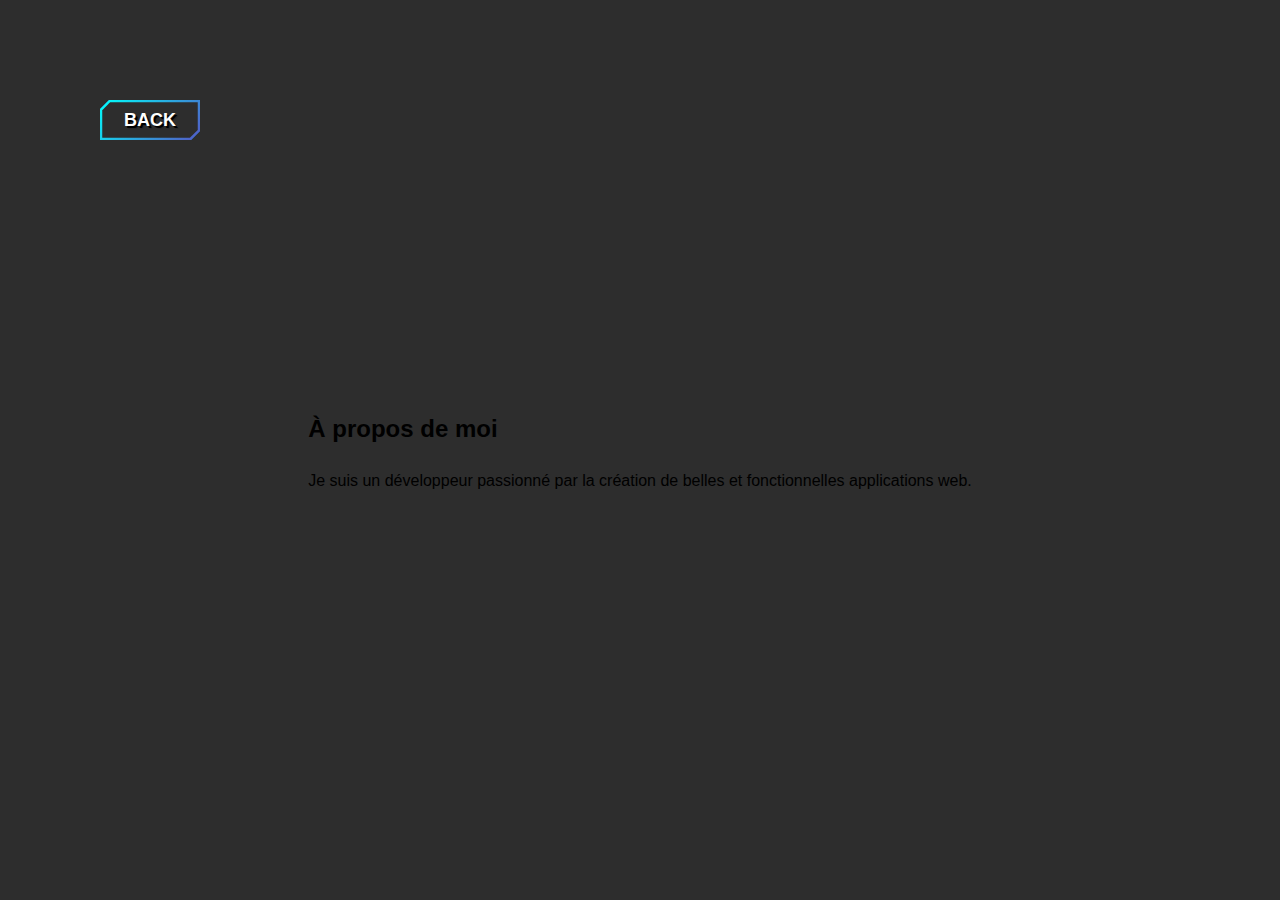
==== about.html @ 2fcabc9f "intialize project" ====
<!DOCTYPE html>
<html lang="en">
<head>
    <meta charset="UTF-8">
    <meta name="viewport" content="width=device-width, initial-scale=1.0">
    <title>À propos de moi</title>
    <link rel="stylesheet" href="styles.css">
</head>
<body>
    <nav>
        <div class="nav-wrapper">
            <a href="index.html"><button class="btn btn-back">Back</button></a>
        </div>
    </nav>
    <div class="container white-text">
        <h2>À propos de moi</h2>
        <p>Je suis un développeur passionné par la création de belles et fonctionnelles applications web.</p>
    </div>
</body>
</html>
---- styles.css ----
@keyframes move {
  100% {
    transform: translate3d(0, 0, 1px) rotate(360deg);
  }
}

body {
  font-family: "Roboto", sans-serif;
  line-height: 1.6;
  display: flex;
  justify-content: center;
  align-items: center;
  height: 100vh;
  margin: 0;
  background-color: #2d2d2d;
  overflow: hidden;
}

/*title style*/
h1 {
  font-size: 6em;
  color: white;
  position: absolute;
  top: 10%;
  left: 50%;
  background: linear-gradient(to right, #84bee5, #0030cf);
  /* background: linear-gradient(to right, #84bee5, #4f71e2); */
  -webkit-background-clip: text;
  -webkit-text-fill-color: transparent;
  transform: translateX(-50%);
  text-shadow: 4px 3px 0px #fff, 9px 8px 0px rgba(0, 0, 0, 0.15);
}


/*use for the button design*/
.btn {
  --border-color: linear-gradient(-45deg, #0011ff, #7e03aa, #00fffb);
  --border-width: 0.125em;
  --curve-size: 0.5em;
  --blur: 30px;
  --bg: #2d2d2d;
  font-weight: bold;
  --color: #ffffff;
  text-shadow: 2px 2px 0px #000000, 3px 3px 0px rgba(0, 0, 0, 0.15);
  color: var(--color);
  cursor: pointer;
  position: relative;
  isolation: isolate;
  display: inline-grid;
  place-content: center;
  padding: 0.5em 1.5em;
  margin: 5rem;
  font-size: 20px;
  border: 0;
  text-transform: uppercase;
  box-shadow: 10px 10px 20px rgba(0, 0, 0, 0.6);
  clip-path: polygon(
    /* Top-left */ 0% var(--curve-size),
    var(--curve-size) 0,
    /* top-right */ 100% 0,
    100% calc(100% - var(--curve-size)),
    /* bottom-right 1 */ calc(100% - var(--curve-size)) 100%,
    /* bottom-right 2 */ 0 100%
  );
  transition: color 250ms;
}

.btn::after,
.btn::before {
  content: "";
  position: absolute;
  inset: 0;
}

.btn::before {
  background: var(--border-color);
  background-size: 300% 300%;
  animation: move-bg7234 5s ease infinite;
  z-index: -2;
}

@keyframes move-bg7234 {
  0% {
    background-position: 31% 0%;
  }

  50% {
    background-position: 70% 100%;
  }

  100% {
    background-position: 31% 0%;
  }
}

.btn::after {
  background: var(--bg);
  z-index: -1;
  clip-path: polygon(
    /* Top-left */ var(--border-width)
      calc(var(--curve-size) + var(--border-width) * 0.5),
    calc(var(--curve-size) + var(--border-width) * 0.5) var(--border-width),
    /* top-right */ calc(100% - var(--border-width)) var(--border-width),
    calc(100% - var(--border-width))
      calc(100% - calc(var(--curve-size) + var(--border-width) * 0.5)),
    /* bottom-right 1 */
      calc(100% - calc(var(--curve-size) + var(--border-width) * 0.5))
      calc(100% - var(--border-width)),
    /* bottom-right 2 */ var(--border-width) calc(100% - var(--border-width))
  );
  transition: clip-path 500ms;
}

.btn:where(:hover, :focus)::after {
  clip-path: polygon(
    /* Top-left */ calc(100% - var(--border-width))
      calc(100% - calc(var(--curve-size) + var(--border-width) * 0.5)),
    calc(100% - var(--border-width)) var(--border-width),
    /* top-right */ calc(100% - var(--border-width)) var(--border-width),
    calc(100% - var(--border-width))
      calc(100% - calc(var(--curve-size) + var(--border-width) * 0.5)),
    /* bottom-right 1 */
      calc(100% - calc(var(--curve-size) + var(--border-width) * 0.5))
      calc(100% - var(--border-width)),
    /* bottom-right 2 */
      calc(100% - calc(var(--curve-size) + var(--border-width) * 0.5))
      calc(100% - var(--border-width))
  );
  transition: 200ms;
}

.btn:where(:hover, :focus) {
    --color: #ffffff;
    text-shadow: 2px 2px 0px #000000, 3px 3px 0px rgba(0, 0, 0, 0.15);

}

/*Use for back button position*/
.nav-wrapper {
    position: absolute;
    top: 20px;
    left: 20px;
}
.btn-back {
    background: linear-gradient(
        0deg,
        rgb(18, 144, 218) 0%,
        rgb(61, 65, 199) 100%
    );
    line-height: 42px;
    padding: 0;
    border: none;
    color: white;
    font-size: 18px;
    width: 100px;
    height: 40px;
    text-align: center;
    cursor: pointer;
    transition: all 0.3s ease;
}


/*use for the background animation*/
.animated-background {
  .background {
    position: fixed;
    width: 100vw;
    height: 100vh;
    top: 0;
    left: 0;
    background: #232226;
    overflow: hidden;
  }

  .background span {
    width: 1vmin;
    height: 1vmin;
    border-radius: 1vmin;
    backface-visibility: hidden;
    position: absolute;
    animation: move;
    animation-duration: 50;
    animation-timing-function: linear;
    animation-iteration-count: infinite;
  }

  .background span:nth-child(0) {
    color: #58e4d4;
    top: 75%;
    left: 23%;
    animation-duration: 6s;
    animation-delay: -1s;
    transform-origin: -20vw 15vh;
    box-shadow: 2vmin 0 0.2986389232246134vmin currentColor;
  }
  .background span:nth-child(1) {
    color: #5401e4;
    top: 55%;
    left: 3%;
    animation-duration: 6s;
    animation-delay: -1s;
    transform-origin: 23vw 23vh;
    box-shadow: 2vmin 0 0.7322064006872346vmin currentColor;
  }
  .background span:nth-child(2) {
    color: #5401e4;
    top: 52%;
    left: 8%;
    animation-duration: 6s;
    animation-delay: -1s;
    transform-origin: -14vw -21vh;
    box-shadow: 2vmin 0 1.0617738849716518vmin currentColor;
  }
  .background span:nth-child(3) {
    color: #58e4d4;
    top: 27%;
    left: 1%;
    animation-duration: 6s;
    animation-delay: -1s;
    transform-origin: 25vw -20vh;
    box-shadow: 2vmin 0 0.9183215234120612vmin currentColor;
  }
  .background span:nth-child(4) {
    color: #5401e4;
    top: 48%;
    left: 86%;
    animation-duration: 6s;
    animation-delay: -1s;
    transform-origin: 12vw -8vh;
    box-shadow: 2vmin 0 0.6065288446384751vmin currentColor;
  }
  .background span:nth-child(5) {
    color: #58e4d4;
    top: 24%;
    left: 9%;
    animation-duration: 6s;
    animation-delay: -1s;
    transform-origin: -6vw -24vh;
    box-shadow: -2vmin 0 1.2024952966185651vmin currentColor;
  }
  .background span:nth-child(6) {
    color: #5401e4;
    top: 54%;
    left: 58%;
    animation-duration: 6s;
    animation-delay: -1s;
    transform-origin: -14vw 11vh;
    box-shadow: -2vmin 0 0.9686932808489173vmin currentColor;
  }
  .background span:nth-child(7) {
    color: #58e4d4;
    top: 6%;
    left: 74%;
    animation-duration: 6s;
    animation-delay: -1s;
    transform-origin: 22vw 19vh;
    box-shadow: 2vmin 0 1.178253410980979vmin currentColor;
  }
  .background span:nth-child(8) {
    color: #58e4d4;
    top: 97%;
    left: 65%;
    animation-duration: 6s;
    animation-delay: -1s;
    transform-origin: -1vw -2vh;
    box-shadow: 2vmin 0 0.7351785249300649vmin currentColor;
  }
  .background span:nth-child(9) {
    color: #0945fb;
    top: 74%;
    left: 73%;
    animation-duration: 6s;
    animation-delay: -1s;
    transform-origin: -19vw 24vh;
    box-shadow: 2vmin 0 0.7138307772938237vmin currentColor;
  }
  .background span:nth-child(10) {
    color: #58e4d4;
    top: 18%;
    left: 41%;
    animation-duration: 6s;
    animation-delay: -1s;
    transform-origin: 11vw 5vh;
    box-shadow: 2vmin 0 0.7691682200535657vmin currentColor;
  }
  .background span:nth-child(11) {
    color: #5401e4;
    top: 34%;
    left: 89%;
    animation-duration: 6s;
    animation-delay: -1s;
    transform-origin: 24vw 0vh;
    box-shadow: 2vmin 0 0.28718179640320773vmin currentColor;
  }
  .background span:nth-child(12) {
    color: #5401e4;
    top: 52%;
    left: 38%;
    animation-duration: 6s;
    animation-delay: -1s;
    transform-origin: -19vw 7vh;
    box-shadow: 2vmin 0 0.884307398394627vmin currentColor;
  }
  .background span:nth-child(13) {
    color: #5401e4;
    top: 30%;
    left: 83%;
    animation-duration: 6s;
    animation-delay: -1s;
    transform-origin: 0vw 10vh;
    box-shadow: -2vmin 0 0.6554294416240523vmin currentColor;
  }
  .background span:nth-child(14) {
    color: #5401e4;
    top: 85%;
    left: 82%;
    animation-duration: 6s;
    animation-delay: -1s;
    transform-origin: -7vw -18vh;
    box-shadow: -2vmin 0 0.5119717152768986vmin currentColor;
  }
  .background span:nth-child(15) {
    color: #0945fb;
    top: 81%;
    left: 19%;
    animation-duration: 6s;
    animation-delay: -1s;
    transform-origin: 22vw 17vh;
    box-shadow: 2vmin 0 0.5359654977241957vmin currentColor;
  }
  .background span:nth-child(16) {
    color: #5401e4;
    top: 64%;
    left: 18%;
    animation-duration: 6s;
    animation-delay: -1s;
    transform-origin: 7vw -21vh;
    box-shadow: -2vmin 0 0.7017371369060212vmin currentColor;
  }
  .background span:nth-child(17) {
    color: #58e4d4;
    top: 7%;
    left: 78%;
    animation-duration: 6s;
    animation-delay: -1s;
    transform-origin: -23vw -22vh;
    box-shadow: -2vmin 0 0.8038039810443898vmin currentColor;
  }
  .background span:nth-child(18) {
    color: #5401e4;
    top: 4%;
    left: 99%;
    animation-duration: 6s;
    animation-delay: -1s;
    transform-origin: 21vw 20vh;
    box-shadow: 2vmin 0 0.7711532745957841vmin currentColor;
  }
  .background span:nth-child(19) {
    color: #0945fb;
    top: 64%;
    left: 45%;
    animation-duration: 6s;
    animation-delay: -1s;
    transform-origin: 2vw -21vh;
    box-shadow: -2vmin 0 0.5825097263070027vmin currentColor;
  }
  .background span:nth-child(20) {
    color: #58e4d4;
    top: 56%;
    left: 10%;
    animation-duration: 6s;
    animation-delay: -1s;
    transform-origin: -5vw 9vh;
    box-shadow: -2vmin 0 0.5538724072178345vmin currentColor;
  }
  .background span:nth-child(21) {
    color: #0945fb;
    top: 23%;
    left: 48%;
    animation-duration: 6s;
    animation-delay: -1s;
    transform-origin: 0vw 0vh;
    box-shadow: -2vmin 0 0.5019184666557506vmin currentColor;
  }
  .background span:nth-child(22) {
    color: #0945fb;
    top: 58%;
    left: 74%;
    animation-duration: 6s;
    animation-delay: -1s;
    transform-origin: -15vw 9vh;
    box-shadow: -2vmin 0 0.6113259615504083vmin currentColor;
  }
  .background span:nth-child(23) {
    color: #58e4d4;
    top: 32%;
    left: 12%;
    animation-duration: 6s;
    animation-delay: -1s;
    transform-origin: 1vw -15vh;
    box-shadow: 2vmin 0 0.7269102116066042vmin currentColor;
  }
  .background span:nth-child(24) {
    color: #0945fb;
    top: 56%;
    left: 68%;
    animation-duration: 6s;
    animation-delay: -1s;
    transform-origin: -3vw -2vh;
    box-shadow: -2vmin 0 0.43660082995881155vmin currentColor;
  }
  .background span:nth-child(25) {
    color: #58e4d4;
    top: 53%;
    left: 91%;
    animation-duration: 6s;
    animation-delay: -1s;
    transform-origin: 17vw -3vh;
    box-shadow: -2vmin 0 1.1416311708108073vmin currentColor;
  }
  .background span:nth-child(26) {
    color: #5401e4;
    top: 39%;
    left: 5%;
    animation-duration: 6s;
    animation-delay: -1s;
    transform-origin: -10vw 6vh;
    box-shadow: 2vmin 0 1.2225568492161922vmin currentColor;
  }
  .background span:nth-child(27) {
    color: #0945fb;
    top: 78%;
    left: 82%;
    animation-duration: 6s;
    animation-delay: -1s;
    transform-origin: -8vw 7vh;
    box-shadow: -2vmin 0 0.9000903744849658vmin currentColor;
  }
  .background span:nth-child(28) {
    color: #0945fb;
    top: 74%;
    left: 76%;
    animation-duration: 6s;
    animation-delay: -1s;
    transform-origin: -1vw -22vh;
    box-shadow: 2vmin 0 0.4963649845455256vmin currentColor;
  }
  .background span:nth-child(29) {
    color: #58e4d4;
    top: 44%;
    left: 24%;
    animation-duration: 6s;
    animation-delay: -1s;
    transform-origin: -16vw -1vh;
    box-shadow: 2vmin 0 0.37851008308406575vmin currentColor;
  }
  .background span:nth-child(30) {
    color: #0945fb;
    top: 1%;
    left: 52%;
    animation-duration: 6s;
    animation-delay: -1s;
    transform-origin: -23vw 17vh;
    box-shadow: -2vmin 0 1.2239212002222961vmin currentColor;
  }
  .background span:nth-child(31) {
    color: #58e4d4;
    top: 61%;
    left: 64%;
    animation-duration: 6s;
    animation-delay: -1s;
    transform-origin: 2vw -8vh;
    box-shadow: 2vmin 0 0.806766429547606vmin currentColor;
  }
  .background span:nth-child(32) {
    color: #58e4d4;
    top: 34%;
    left: 98%;
    animation-duration: 6s;
    animation-delay: -1s;
    transform-origin: -20vw 22vh;
    box-shadow: 2vmin 0 0.9773072320665674vmin currentColor;
  }
  .background span:nth-child(33) {
    color: #5401e4;
    top: 44%;
    left: 25%;
    animation-duration: 6s;
    animation-delay: -1s;
    transform-origin: 18vw -12vh;
    box-shadow: 2vmin 0 0.8055345317414289vmin currentColor;
  }
  .background span:nth-child(34) {
    color: #5401e4;
    top: 54%;
    left: 99%;
    animation-duration: 6s;
    animation-delay: -1s;
    transform-origin: -10vw 24vh;
    box-shadow: 2vmin 0 0.739515395339446vmin currentColor;
  }
  .background span:nth-child(35) {
    color: #5401e4;
    top: 99%;
    left: 18%;
    animation-duration: 6s;
    animation-delay: -1s;
    transform-origin: -16vw 15vh;
    box-shadow: 2vmin 0 1.1976176602512973vmin currentColor;
  }
  .background span:nth-child(36) {
    color: #0945fb;
    top: 65%;
    left: 55%;
    animation-duration: 6s;
    animation-delay: -1s;
    transform-origin: 19vw 21vh;
    box-shadow: -2vmin 0 0.4340807296260982vmin currentColor;
  }
  .background span:nth-child(37) {
    color: #58e4d4;
    top: 91%;
    left: 77%;
    animation-duration: 6s;
    animation-delay: -1s;
    transform-origin: -17vw -20vh;
    box-shadow: 2vmin 0 1.1155030635671597vmin currentColor;
  }
  .background span:nth-child(38) {
    color: #0945fb;
    top: 69%;
    left: 100%;
    animation-duration: 6s;
    animation-delay: -1s;
    transform-origin: -10vw -11vh;
    box-shadow: -2vmin 0 0.42516125740831745vmin currentColor;
  }
  .background span:nth-child(39) {
    color: #0945fb;
    top: 93%;
    left: 97%;
    animation-duration: 6s;
    animation-delay: -1s;
    transform-origin: -9vw 7vh;
    box-shadow: 2vmin 0 0.2712708657782843vmin currentColor;
  }
}
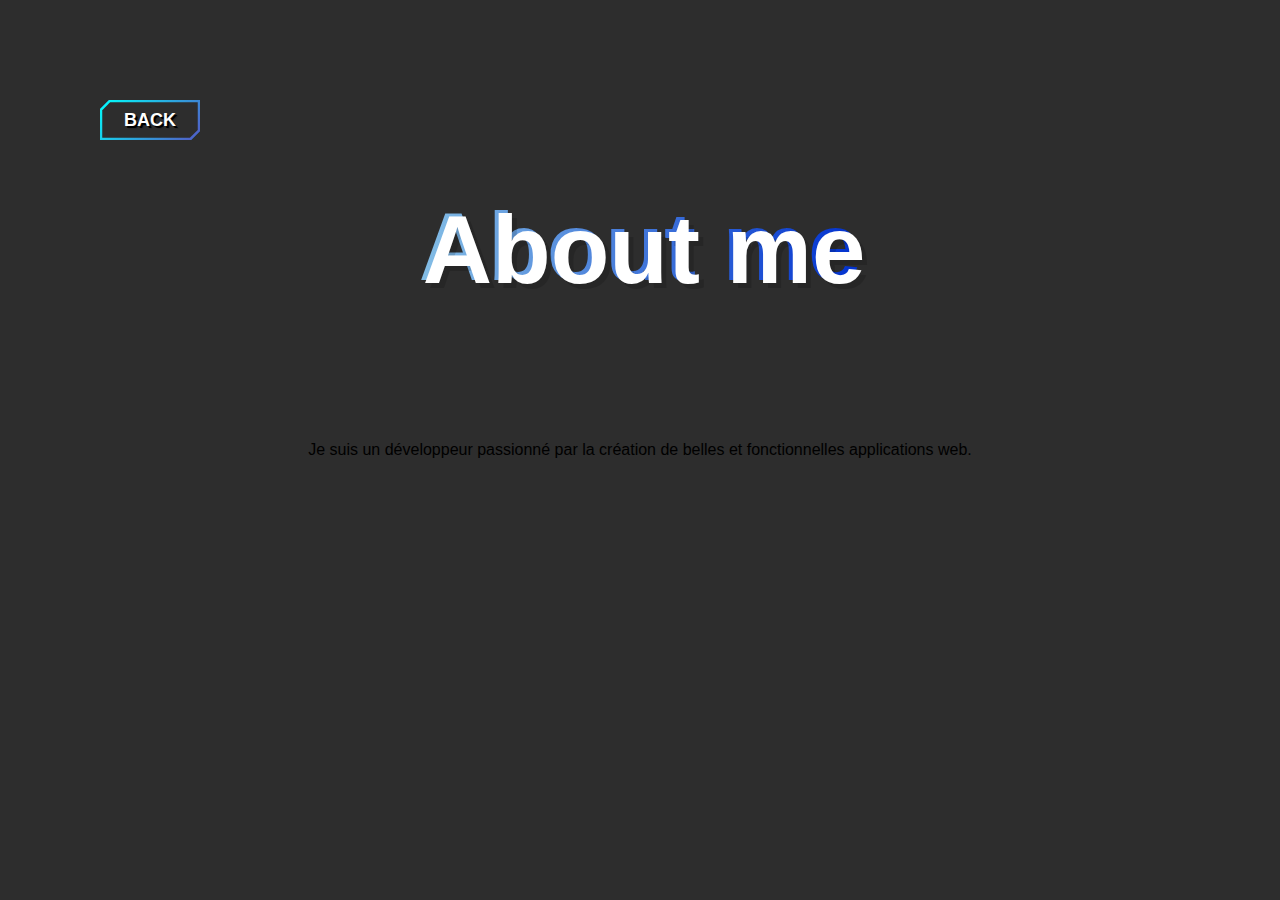
==== commit e93e8db7: "update all pages" ====
--- a/about.html
+++ b/about.html
@@ -1,20 +1,23 @@
 <!DOCTYPE html>
 <html lang="en">
-<head>
-    <meta charset="UTF-8">
-    <meta name="viewport" content="width=device-width, initial-scale=1.0">
-    <title>À propos de moi</title>
-    <link rel="stylesheet" href="styles.css">
-</head>
-<body>
+  <head>
+    <meta charset="UTF-8" />
+    <meta name="viewport" content="width=device-width, initial-scale=1.0" />
+    <title>About me</title>
+    <link rel="stylesheet" href="styles.css" />
+  </head>
+  <body>
     <nav>
-        <div class="nav-wrapper">
-            <a href="index.html"><button class="btn btn-back">Back</button></a>
-        </div>
+      <div class="nav-wrapper">
+        <a href="index.html"><button class="btn btn-back">Back</button></a>
+      </div>
+      <h2>About me</h2>
     </nav>
     <div class="container white-text">
-        <h2>À propos de moi</h2>
-        <p>Je suis un développeur passionné par la création de belles et fonctionnelles applications web.</p>
+      <p>
+        Je suis un développeur passionné par la création de belles et
+        fonctionnelles applications web.
+      </p>
     </div>
-</body>
+  </body>
 </html>
--- a/styles.css
+++ b/styles.css
@@ -30,7 +30,19 @@
   transform: translateX(-50%);
   text-shadow: 4px 3px 0px #fff, 9px 8px 0px rgba(0, 0, 0, 0.15);
 }
-
+h2 {
+  font-size: 6em;
+  color: white;
+  position: absolute;
+  top: 10%;
+  left: 50%;
+  background: linear-gradient(to right, #84bee5, #0030cf);
+  /* background: linear-gradient(to right, #84bee5, #4f71e2); */
+  -webkit-background-clip: text;
+  -webkit-text-fill-color: transparent;
+  transform: translateX(-50%);
+  text-shadow: 4px 3px 0px #fff, 9px 8px 0px rgba(0, 0, 0, 0.15);
+}
 
 /*use for the button design*/
 .btn {
@@ -130,35 +142,36 @@
 }
 
 .btn:where(:hover, :focus) {
-    --color: #ffffff;
-    text-shadow: 2px 2px 0px #000000, 3px 3px 0px rgba(0, 0, 0, 0.15);
-
+  --color: #ffffff;
+  text-shadow: 2px 2px 0px #000000, 3px 3px 0px rgba(0, 0, 0, 0.15);
 }
 
 /*Use for back button position*/
 .nav-wrapper {
+  position: absolute;
+  top: 20px;
+  left: 20px;
+  .h2 {
     position: absolute;
-    top: 20px;
-    left: 20px;
+  }
 }
 .btn-back {
-    background: linear-gradient(
-        0deg,
-        rgb(18, 144, 218) 0%,
-        rgb(61, 65, 199) 100%
-    );
-    line-height: 42px;
-    padding: 0;
-    border: none;
-    color: white;
-    font-size: 18px;
-    width: 100px;
-    height: 40px;
-    text-align: center;
-    cursor: pointer;
-    transition: all 0.3s ease;
-}
-
+  background: linear-gradient(
+    0deg,
+    rgb(18, 144, 218) 0%,
+    rgb(61, 65, 199) 100%
+  );
+  line-height: 42px;
+  padding: 0;
+  border: none;
+  color: white;
+  font-size: 18px;
+  width: 100px;
+  height: 40px;
+  text-align: center;
+  cursor: pointer;
+  transition: all 0.3s ease;
+}
 
 /*use for the background animation*/
 .animated-background {
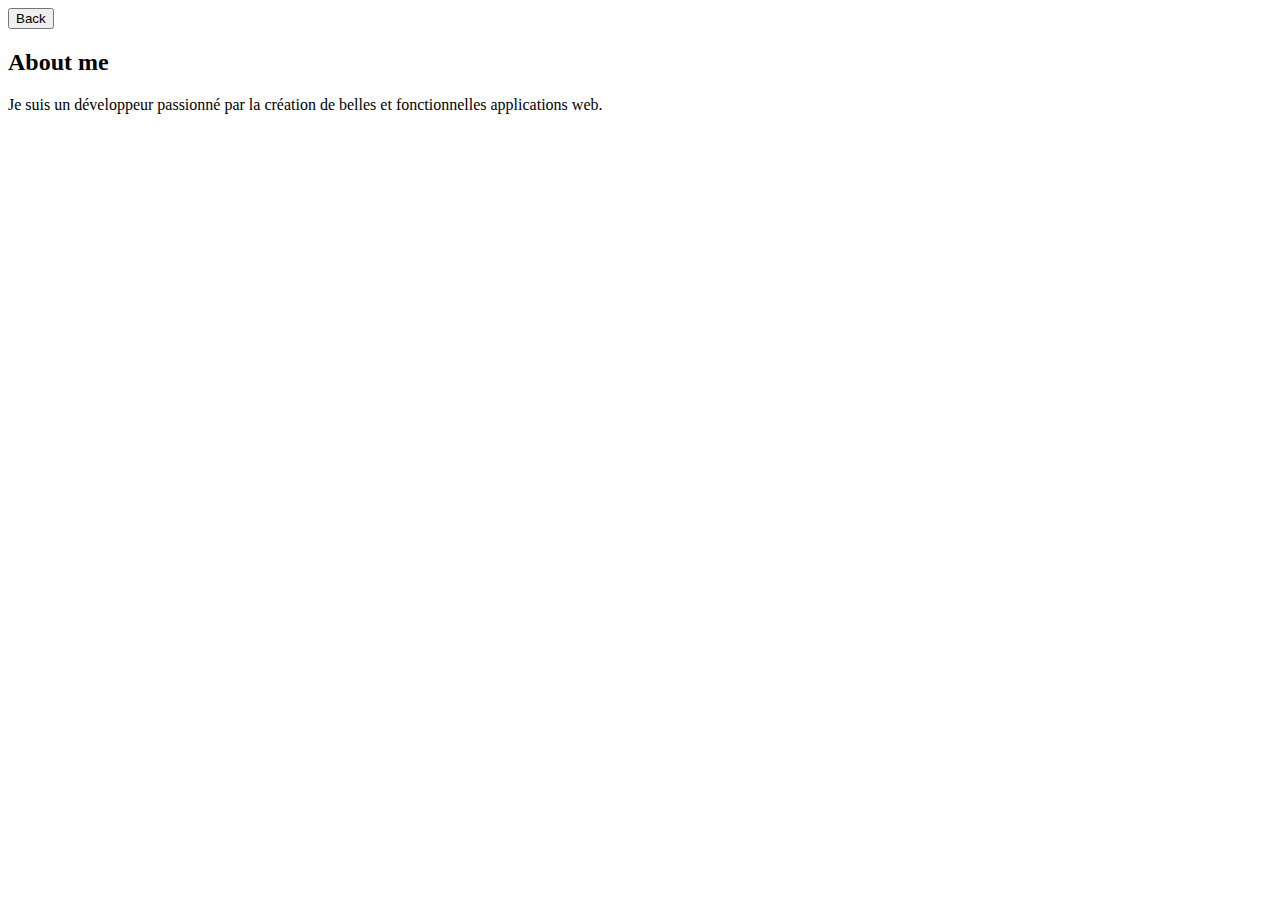
==== commit 249651fa: "Update file organisation" ====
--- a/about.html
+++ b/about.html
@@ -4,7 +4,7 @@
     <meta charset="UTF-8" />
     <meta name="viewport" content="width=device-width, initial-scale=1.0" />
     <title>About me</title>
-    <link rel="stylesheet" href="styles.css" />
+    <link rel="stylesheet" href="style\viewstyle.css" />
   </head>
   <body>
     <nav>
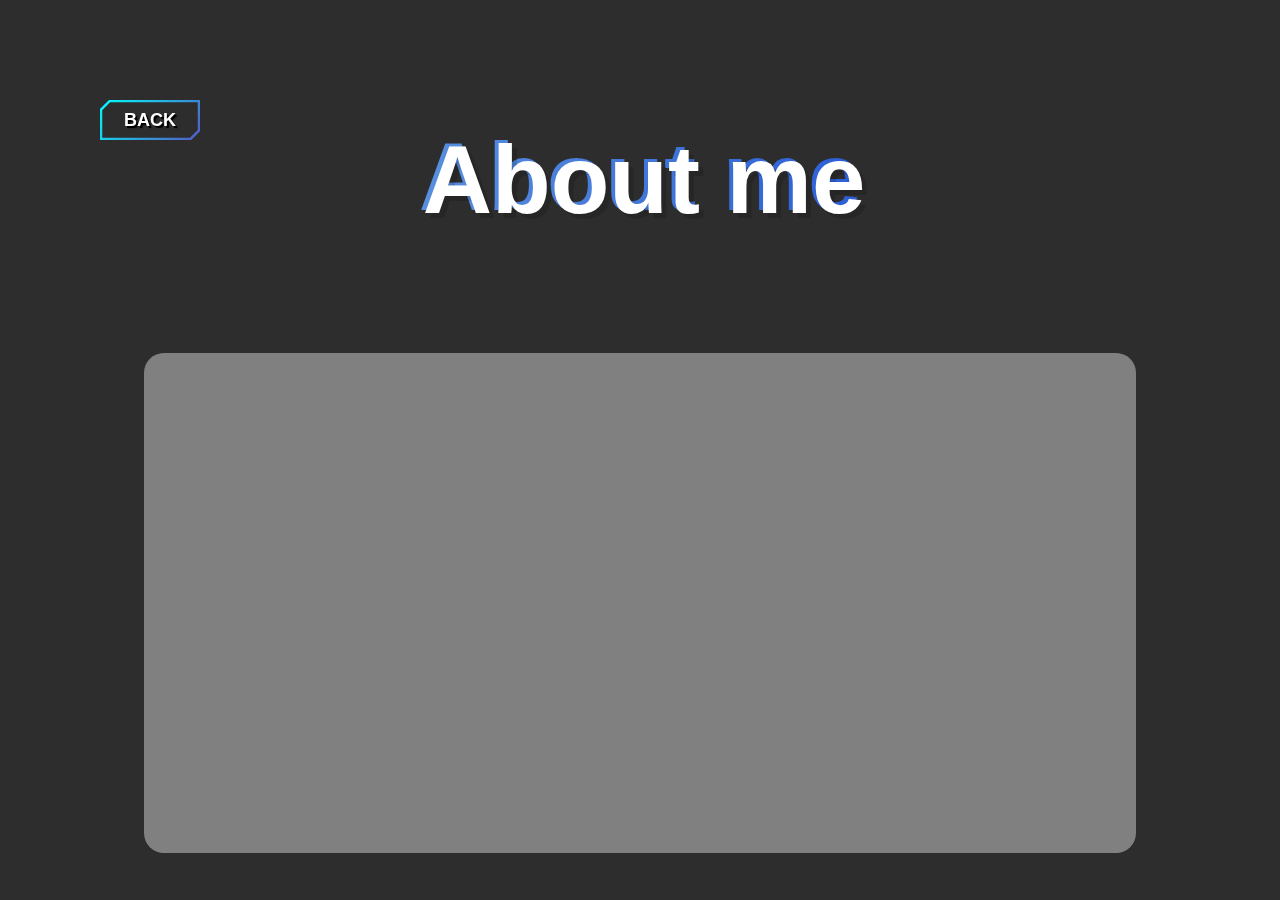
==== commit 3b30657a: "Style: add greybox" ====
--- a/about.html
+++ b/about.html
@@ -4,20 +4,17 @@
     <meta charset="UTF-8" />
     <meta name="viewport" content="width=device-width, initial-scale=1.0" />
     <title>About me</title>
-    <link rel="stylesheet" href="style\viewstyle.css" />
+    <link rel="stylesheet" href="style/viewstyle.css" />
   </head>
   <body>
     <nav>
       <div class="nav-wrapper">
         <a href="index.html"><button class="btn btn-back">Back</button></a>
       </div>
-      <h2>About me</h2>
     </nav>
-    <div class="container white-text">
-      <p>
-        Je suis un développeur passionné par la création de belles et
-        fonctionnelles applications web.
-      </p>
+    <h2>About me</h2>
+    <div class="container">
+      <div class="grey-box"></div>
     </div>
   </body>
 </html>
--- a/style/viewstyle.css
+++ b/style/viewstyle.css
@@ -0,0 +1,189 @@
+.btn-back {
+    background: linear-gradient(
+      0deg,
+      rgb(18, 144, 218) 0%,
+      rgb(61, 65, 199) 100%
+    );
+    line-height: 42px;
+    padding: 0;
+    border: none;
+    color: white;
+    font-size: 18px;
+    width: 100px;
+    height: 40px;
+    text-align: center;
+    cursor: pointer;
+    transition: all 0.3s ease;
+  }
+  /*use for the button design*/
+.btn {
+    --border-color: linear-gradient(-45deg, #0011ff, #7e03aa, #00fffb);
+    --border-width: 0.125em;
+    --curve-size: 0.5em;
+    --blur: 30px;
+    --bg: #2d2d2d;
+    font-weight: bold;
+    --color: #ffffff;
+    text-shadow: 2px 2px 0px #000000, 3px 3px 0px rgba(0, 0, 0, 0.15);
+    color: var(--color);
+    cursor: pointer;
+    position: relative;
+    isolation: isolate;
+    display: inline-grid;
+    place-content: center;
+    padding: 0.5em 1.5em;
+    margin: 5rem;
+    font-size: 20px;
+    border: 0;
+    text-transform: uppercase;
+    box-shadow: 10px 10px 20px rgba(0, 0, 0, 0.6);
+    clip-path: polygon(
+      /* Top-left */ 0% var(--curve-size),
+      var(--curve-size) 0,
+      /* top-right */ 100% 0,
+      100% calc(100% - var(--curve-size)),
+      /* bottom-right 1 */ calc(100% - var(--curve-size)) 100%,
+      /* bottom-right 2 */ 0 100%
+    );
+    transition: color 250ms;
+  }
+  
+  .btn::after,
+  .btn::before {
+    content: "";
+    position: absolute;
+    inset: 0;
+  }
+  
+  .btn::before {
+    background: var(--border-color);
+    background-size: 300% 300%;
+    animation: move-bg7234 5s ease infinite;
+    z-index: -2;
+  }
+  
+  @keyframes move-bg7234 {
+    0% {
+      background-position: 31% 0%;
+    }
+  
+    50% {
+      background-position: 70% 100%;
+    }
+  
+    100% {
+      background-position: 31% 0%;
+    }
+  }
+  
+  .btn::after {
+    background: var(--bg);
+    z-index: -1;
+    clip-path: polygon(
+      /* Top-left */ var(--border-width)
+        calc(var(--curve-size) + var(--border-width) * 0.5),
+      calc(var(--curve-size) + var(--border-width) * 0.5) var(--border-width),
+      /* top-right */ calc(100% - var(--border-width)) var(--border-width),
+      calc(100% - var(--border-width))
+        calc(100% - calc(var(--curve-size) + var(--border-width) * 0.5)),
+      /* bottom-right 1 */
+        calc(100% - calc(var(--curve-size) + var(--border-width) * 0.5))
+        calc(100% - var(--border-width)),
+      /* bottom-right 2 */ var(--border-width) calc(100% - var(--border-width))
+    );
+    transition: clip-path 500ms;
+  }
+  
+  .btn:where(:hover, :focus)::after {
+    clip-path: polygon(
+      /* Top-left */ calc(100% - var(--border-width))
+        calc(100% - calc(var(--curve-size) + var(--border-width) * 0.5)),
+      calc(100% - var(--border-width)) var(--border-width),
+      /* top-right */ calc(100% - var(--border-width)) var(--border-width),
+      calc(100% - var(--border-width))
+        calc(100% - calc(var(--curve-size) + var(--border-width) * 0.5)),
+      /* bottom-right 1 */
+        calc(100% - calc(var(--curve-size) + var(--border-width) * 0.5))
+        calc(100% - var(--border-width)),
+      /* bottom-right 2 */
+        calc(100% - calc(var(--curve-size) + var(--border-width) * 0.5))
+        calc(100% - var(--border-width))
+    );
+    transition: 200ms;
+  }
+  
+  .btn:where(:hover, :focus) {
+    --color: #ffffff;
+    text-shadow: 2px 2px 0px #000000, 3px 3px 0px rgba(0, 0, 0, 0.15);
+  }
+  
+
+
+  @keyframes move {
+    100% {
+      transform: translate3d(0, 0, 1px) rotate(360deg);
+    }
+  }
+  
+  body {
+    font-family: "Roboto", sans-serif;
+    line-height: 1.6;
+    margin: 0;
+    background-color: #2d2d2d;
+    overflow: hidden;
+  }
+  
+  h1, h2 {
+    font-size: 6em;
+    color: white;
+    position: relative;
+    background: linear-gradient(to right, #84bee5, #0030cf);
+    -webkit-background-clip: text;
+    -webkit-text-fill-color: transparent;
+    text-shadow: 4px 3px 0px #fff, 9px 8px 0px rgba(0, 0, 0, 0.15);
+    text-align: center;
+    margin-top: 100px; /* Add margin to push down the grey box */
+  }
+  
+  .nav-wrapper {
+    position: fixed;
+    top: 20px;
+    left: 20px;
+    z-index: 10; /* Ensure the button is on top */
+  }
+  
+  .btn-back {
+    background: linear-gradient(
+      0deg,
+      rgb(18, 144, 218) 0%,
+      rgb(61, 65, 199) 100%
+    );
+    line-height: 42px;
+    padding: 0;
+    border: none;
+    color: white;
+    font-size: 18px;
+    width: 100px;
+    height: 40px;
+    text-align: center;
+    cursor: pointer;
+    transition: all 0.3s ease;
+  }
+  
+  .container {
+    display: flex;
+    justify-content: center;
+    align-items: center;
+    padding: 20px;
+    margin-top: 20px;
+  }
+  
+  .grey-box {
+    background: grey;
+    width: 80%;
+    height: 500px; /* Adjust the height as necessary */
+    border-radius: 20px; /* Rounded corners */
+    z-index: 1; /* Ensures the box is above the background */
+    position: relative;
+  }
+  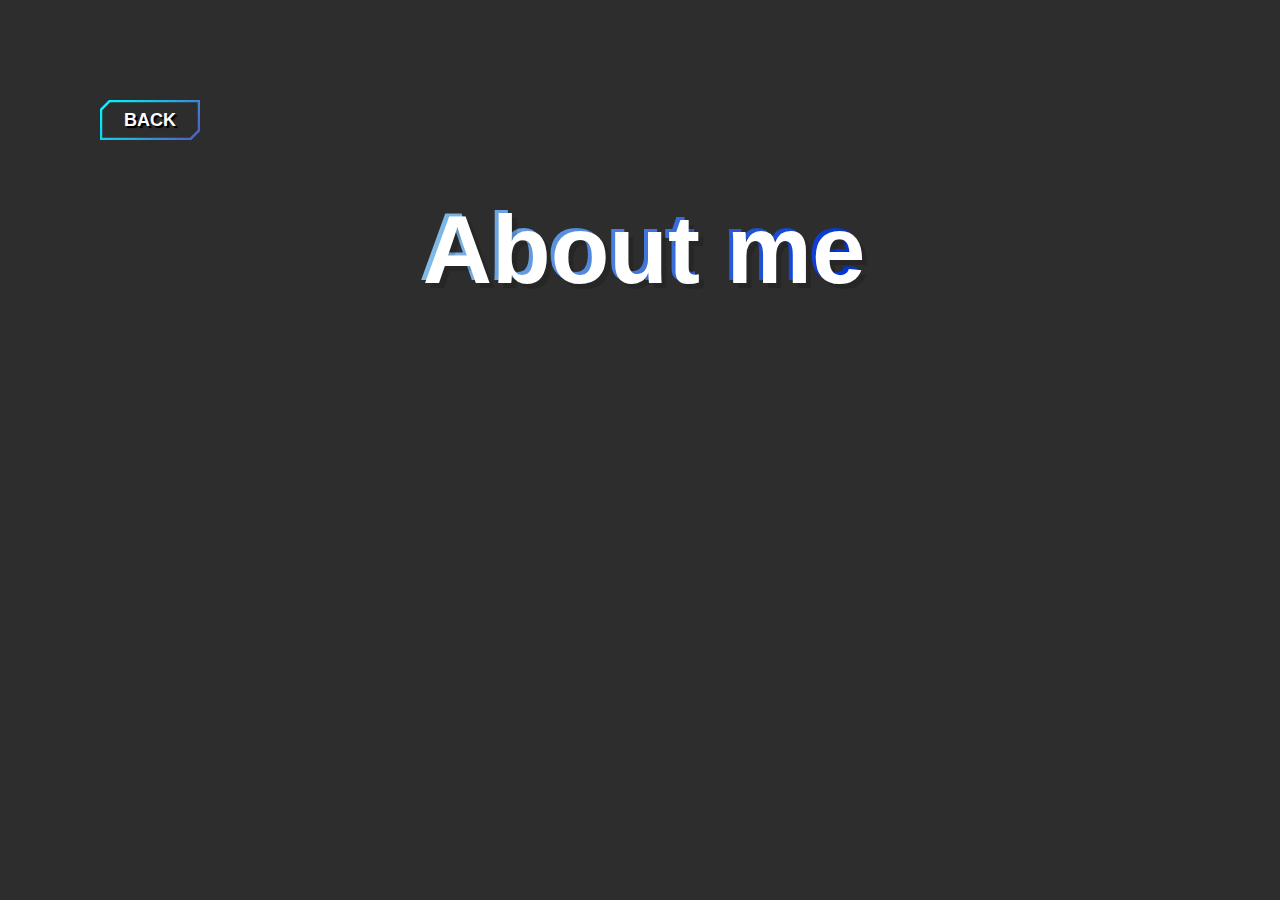
==== commit 0ac80963: "Update file agency" ====
--- a/about.html
+++ b/about.html
@@ -4,7 +4,7 @@
     <meta charset="UTF-8" />
     <meta name="viewport" content="width=device-width, initial-scale=1.0" />
     <title>About me</title>
-    <link rel="stylesheet" href="style/viewstyle.css" />
+    <link rel="stylesheet" href="style/indexStyle.css" />
   </head>
   <body>
     <nav>
--- a/style/indexStyle.css
+++ b/style/indexStyle.css
@@ -0,0 +1,232 @@
+@keyframes move {
+  100% {
+    transform: translate3d(0, 0, 1px) rotate(360deg);
+  }
+}
+
+/*#region Mediaqueries*/
+/* Styles pour les grands écrans (PC) */
+@media (min-width: 1024px) {
+  h1 {
+      font-size: 6em;
+  }
+  .btn {
+      font-size: 20px;
+      padding: 0.5em 1.5em;
+  }
+}
+
+/* Styles pour les tablettes */
+@media (min-width: 768px) and (max-width: 1023px) {
+  h1 {
+      font-size: 4em;
+  }
+  .btn {
+      font-size: 18px;
+      padding: 0.4em 1.2em;
+  }
+}
+
+/* Styles pour les téléphones */
+@media (max-width: 767px) {
+  h1 {
+      font-size: 3em;
+      top: 20%; /* Ajuster la position pour les petits écrans */
+      left: 50%;
+      transform: translateX(-50%);
+  }
+  .btn {
+      font-size: 16px;
+      padding: 0.3em 1em;
+      margin: 1rem;
+      width: 80%;
+  }
+  .container {
+    display: flex;
+    justify-content: space-evenly;
+    flex-wrap: wrap;
+    margin-top: 2em;
+}
+
+@media (max-width: 767px) {
+    .container {
+        flex-direction: column;
+        align-items: center;
+    }
+}
+
+}
+/*#endregion*/
+
+
+body {
+  font-family: "Roboto", sans-serif;
+  line-height: 1.6;
+  display: flex;
+  justify-content: center;
+  align-items: center;
+  height: 100vh;
+  margin: 0;
+  background-color: #2d2d2d;
+  overflow: hidden;
+}
+
+/*#region title*/
+h1 {
+  font-size: 6em;
+  color: white;
+  position: absolute;
+  top: 10%;
+  left: 50%;
+  background: linear-gradient(to right, #84bee5, #0030cf);
+  /* background: linear-gradient(to right, #84bee5, #4f71e2); */
+  -webkit-background-clip: text;
+  -webkit-text-fill-color: transparent;
+  transform: translateX(-50%);
+  text-shadow: 4px 3px 0px #fff, 9px 8px 0px rgba(0, 0, 0, 0.15);
+}
+h2 {
+  font-size: 6em;
+  color: white;
+  position: absolute;
+  top: 10%;
+  left: 50%;
+  background: linear-gradient(to right, #84bee5, #0030cf);
+  /* background: linear-gradient(to right, #84bee5, #4f71e2); */
+  -webkit-background-clip: text;
+  -webkit-text-fill-color: transparent;
+  transform: translateX(-50%);
+  text-shadow: 4px 3px 0px #fff, 9px 8px 0px rgba(0, 0, 0, 0.15);
+}
+/*#endregion*/
+
+/*#region button*/
+.btn {
+  --border-color: linear-gradient(-45deg, #0011ff, #7e03aa, #00fffb);
+  --border-width: 0.125em;
+  --curve-size: 0.5em;
+  --blur: 30px;
+  --bg: #2d2d2d;
+  font-weight: bold;
+  --color: #ffffff;
+  text-shadow: 2px 2px 0px #000000, 3px 3px 0px rgba(0, 0, 0, 0.15);
+  color: var(--color);
+  cursor: pointer;
+  position: relative;
+  isolation: isolate;
+  display: inline-grid;
+  place-content: center;
+  padding: 0.5em 1.5em;
+  margin: 5rem;
+  font-size: 20px;
+  border: 0;
+  text-transform: uppercase;
+  box-shadow: 10px 10px 20px rgba(0, 0, 0, 0.6);
+  clip-path: polygon(
+    /* Top-left */ 0% var(--curve-size),
+    var(--curve-size) 0,
+    /* top-right */ 100% 0,
+    100% calc(100% - var(--curve-size)),
+    /* bottom-right 1 */ calc(100% - var(--curve-size)) 100%,
+    /* bottom-right 2 */ 0 100%
+  );
+  transition: color 250ms;
+}
+
+.btn::after,
+.btn::before {
+  content: "";
+  position: absolute;
+  inset: 0;
+}
+
+.btn::before {
+  background: var(--border-color);
+  background-size: 300% 300%;
+  animation: move-bg7234 5s ease infinite;
+  z-index: -2;
+}
+
+@keyframes move-bg7234 {
+  0% {
+    background-position: 31% 0%;
+  }
+
+  50% {
+    background-position: 70% 100%;
+  }
+
+  100% {
+    background-position: 31% 0%;
+  }
+}
+
+.btn::after {
+  background: var(--bg);
+  z-index: -1;
+  clip-path: polygon(
+    /* Top-left */ var(--border-width)
+      calc(var(--curve-size) + var(--border-width) * 0.5),
+    calc(var(--curve-size) + var(--border-width) * 0.5) var(--border-width),
+    /* top-right */ calc(100% - var(--border-width)) var(--border-width),
+    calc(100% - var(--border-width))
+      calc(100% - calc(var(--curve-size) + var(--border-width) * 0.5)),
+    /* bottom-right 1 */
+      calc(100% - calc(var(--curve-size) + var(--border-width) * 0.5))
+      calc(100% - var(--border-width)),
+    /* bottom-right 2 */ var(--border-width) calc(100% - var(--border-width))
+  );
+  transition: clip-path 500ms;
+}
+
+.btn:where(:hover, :focus)::after {
+  clip-path: polygon(
+    /* Top-left */ calc(100% - var(--border-width))
+      calc(100% - calc(var(--curve-size) + var(--border-width) * 0.5)),
+    calc(100% - var(--border-width)) var(--border-width),
+    /* top-right */ calc(100% - var(--border-width)) var(--border-width),
+    calc(100% - var(--border-width))
+      calc(100% - calc(var(--curve-size) + var(--border-width) * 0.5)),
+    /* bottom-right 1 */
+      calc(100% - calc(var(--curve-size) + var(--border-width) * 0.5))
+      calc(100% - var(--border-width)),
+    /* bottom-right 2 */
+      calc(100% - calc(var(--curve-size) + var(--border-width) * 0.5))
+      calc(100% - var(--border-width))
+  );
+  transition: 200ms;
+}
+
+.btn:where(:hover, :focus) {
+  --color: #ffffff;
+  text-shadow: 2px 2px 0px #000000, 3px 3px 0px rgba(0, 0, 0, 0.15);
+}
+
+/*Use for back button position*/
+.nav-wrapper {
+  position: absolute;
+  top: 20px;
+  left: 20px;
+  .h2 {
+    position: absolute;
+  }
+}
+.btn-back {
+  background: linear-gradient(
+    0deg,
+    rgb(18, 144, 218) 0%,
+    rgb(61, 65, 199) 100%
+  );
+  line-height: 42px;
+  padding: 0;
+  border: none;
+  color: white;
+  font-size: 18px;
+  width: 100px;
+  height: 40px;
+  text-align: center;
+  cursor: pointer;
+  transition: all 0.3s ease;
+}
+
+/*#endregion */
